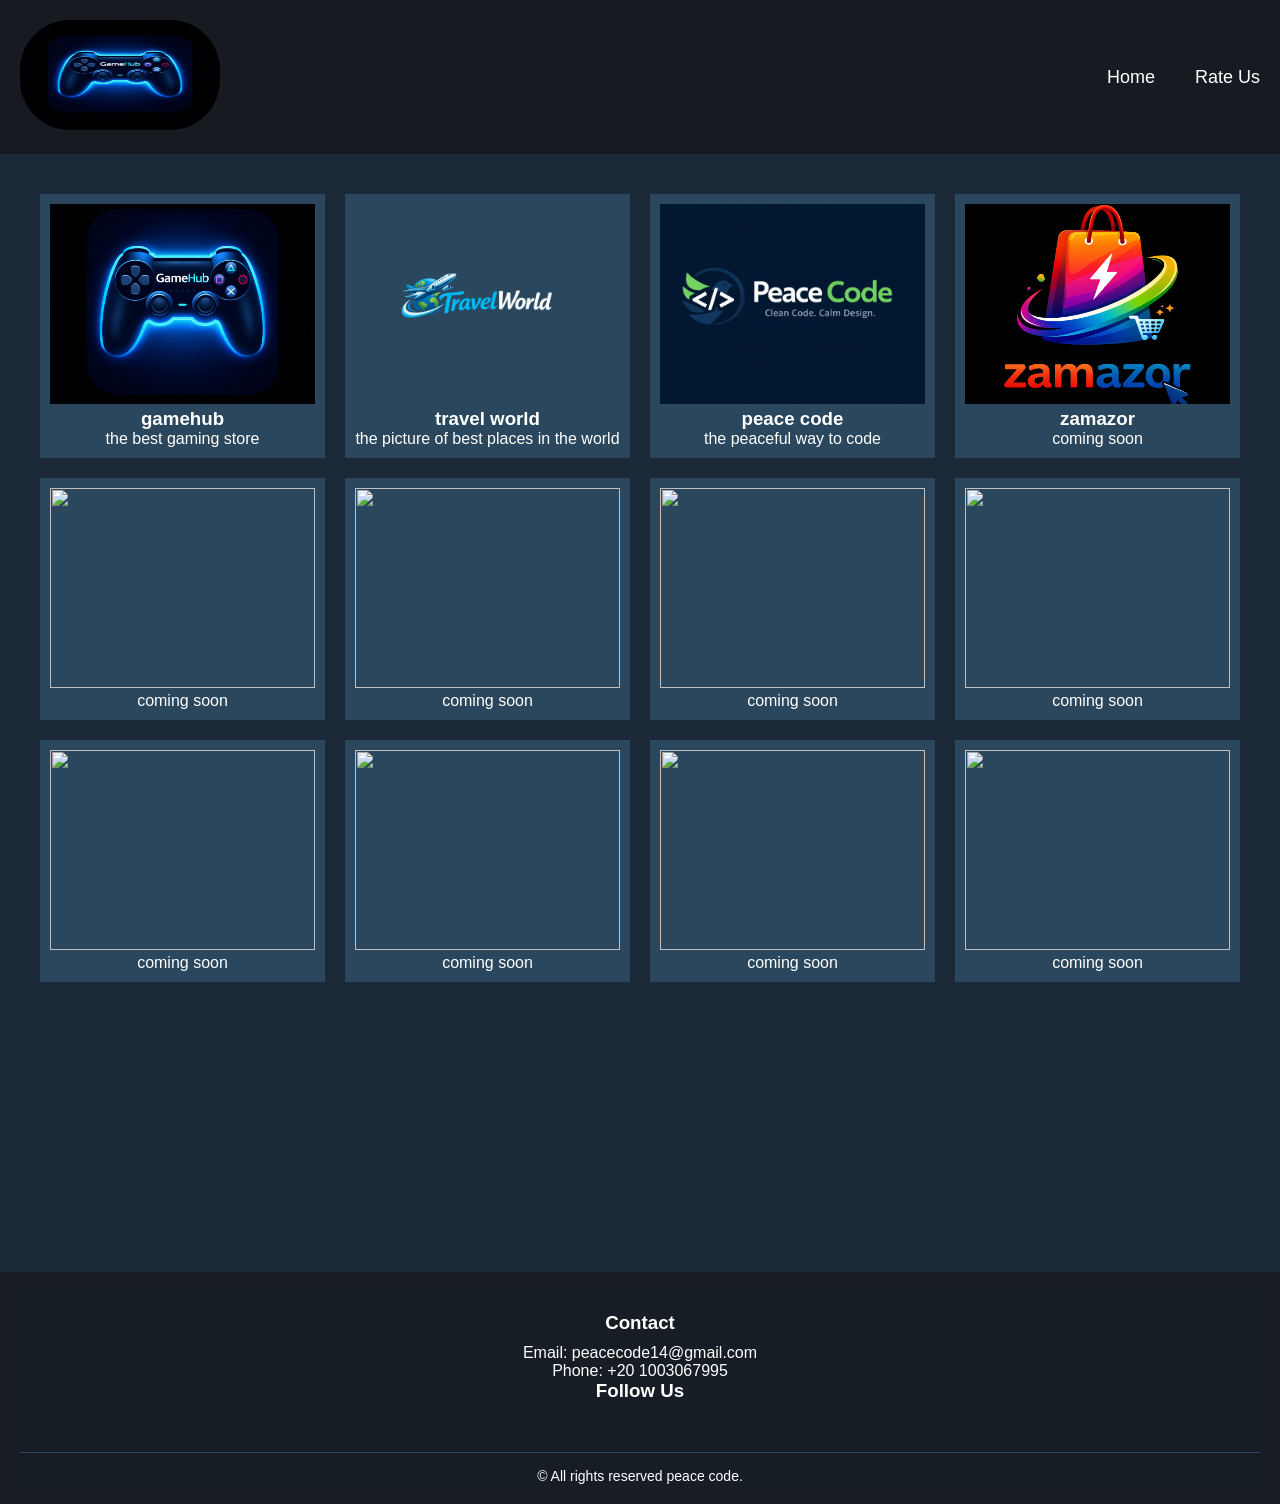
==== other-sites.html @ 1bf73b08 "Add files via upload" ====
<!DOCTYPE html>
<html lang="en">
<head>
    <meta charset="UTF-8">
    <meta name="viewport" content="width=device-width, initial-scale=1.0">
    <link rel="stylesheet" href="other-site.css">
    <title>Document</title>
</head>
<body>
<nav>
<nav class="navbar">

<div class="logo"><img src="logo.png" alt="gamehub"></div>

<ul class="menu">

<li><a href="index.html">Home</a></li>
<li><a href="rate-us.html">Rate Us</a></li>


</ul>







</nav>
<section class="sites-section">
<div class="sites">
<div class="site">
<img src="logo.png" alt="">
<h3>gamehub</h3>
<p>the best gaming store</p> 

</div>
<div class="site">
<img src="flight.png" alt="">
<h3>travel world</h3>
<p>the picture of best places in the world</p>

</div>
<div class="site">
<img src="peace code.png" alt="">
<h3>peace code</h3>
<p>the peaceful way to code</p>

</div>
<div class="site">
<img src="logo4.png" alt="zmazor logo">
<h3>zamazor</h3>
<p>coming soon</p>

</div>

<div class="site">
<img src="" alt="">
<h3></h3>
<p>coming soon</p>

</div>
<div class="site">
<img src="" alt="">
<h3></h3>
<p>coming soon</p>

</div>
<div class="site">
<img src="" alt="">
<h3></h3>
<p>coming soon</p>

</div>
<div class="site">
<img src="" alt="">
<h3></h3>
<p>coming soon</p>

</div>
<div class="site">
<img src="" alt="">
<h3></h3>
<p>coming soon</p>

</div>
<div class="site">
<img src="" alt="">
<h3></h3>
<p>coming soon</p>

</div>
<div class="site">
<img src="" alt="">
<h3></h3>
<p>coming soon</p>

</div>
<div class="site">
<img src="" alt="">
<h3></h3>
<p>coming soon</p>

</div>
</div>
</div>
</section>
<footer class="site-footer">
<div class="footer-content">

<div class="footer-section social">
<div class="footer-section">

<h3>Contact</h3>
<p>Email: peacecode14@gmail.com</p>
<p>Phone: +20 1003067995</p>

</div>
<h3>Follow Us</h3>
<div class="social-links">
         <a href="https://web.facebook.com/profile.php?id=61561774513017&locale=ar_AR" target="_blank">
          <i class="fa-brands fa-facebook"></i>
        </a>

        <a href="https://github.com/peacecode14-alt" target="_blank">
          <i class="fa-brands fa-github"></i>
        </a>
        <a
          href="https://www.linkedin.com/in/ahmed-emad-367192395/"
          target="_blank"
        >
          <i class="fa-brands fa-linkedin"></i>
        </a>
      </div>
</div>

</div>







<div class="footer-bottom">
<p>© All rights reserved peace code.</p>
</div>

</footer>





    
</body>
</html>
---- other-site.css ----
* {
    margin: 0;
    padding: 0;
    box-sizing: border-box;
    font-family: Arial;
    scroll-behavior: smooth;
}

body {
    margin: 0;
    font-family: Arial;
    background: #1b2838;
    color: white;
}

.navbar {

    display: flex;
    justify-content: space-between;
    align-items: center;
    background: #171a21;
    padding: 20px;

}

nav a {
    margin-left: 20px;
    text-decoration: none;
    color: white;
    font-size: 18px;
    transition: .3s;
}

nav a:hover {
    color: #38bdf8;
}

.logo img {
    height: 110px;
    width: 200px;
    border: none;
    border-radius: 50px;
}

.menu {

    display: flex;
    gap: 20px;
    list-style: none;

}

.menu a {

    color: white;
    text-decoration: none;

}

.sites {

    display: grid;
    grid-template-columns: repeat(4, 1fr);
    gap: 20px;
    padding: 40px;

}

.site {

    background: #2a475e;
    padding: 10px;
    text-align: center;
    transition: 0.4s;

}

.site img {

    width: 100%;
    height: 200px;
    object-fit: cover;
}

.site:hover {

    transform: translateY(-10px) scale(1.05);
    box-shadow: 0 10px 20px black;

}


.site-footer {
    background: rgba(24, 28, 36, 0.9);
    backdrop-filter: blur(8px);
    color: white;
    padding: 40px 20px 20px 20px;
    margin-top: 250px;
}

.footer-content {
    display: flex;
    justify-content: center;
    flex-wrap: wrap;

}

.footer-section {
    min-width: 200px;
    text-align: center;
}

.footer-section h3 {
    margin-bottom: 10px;
}


.footer-section a:hover {
    color: #66c0f4;
}

.footer-bottom {
    text-align: center;
    border-top: 1px solid #2a475e;
    padding-top: 15px;
    margin-top: 20px;
    font-size: 14px;
}


.social-links {
    display: flex;
    justify-content: center;
    gap: 15px;
    margin-bottom: 20px;
}

.social-links a {
    font-size: 22px;
    color: #555;
    transition: 0.3s;
}

.social-links a:hover {
    color: #2196f3;
    transform: scale(1.2);
}

@media(max-width:900px) {

    .games {

        grid-template-columns: repeat(2, 1fr);

    }

}

@media(max-width:500px) {

    .sites {

        grid-template-columns: 1fr;

    }

    .navbar {

        flex-direction: column;

    }

    footer-content {
        flex-direction: column;
        align-items: center;
        text-align: center;
    }

}
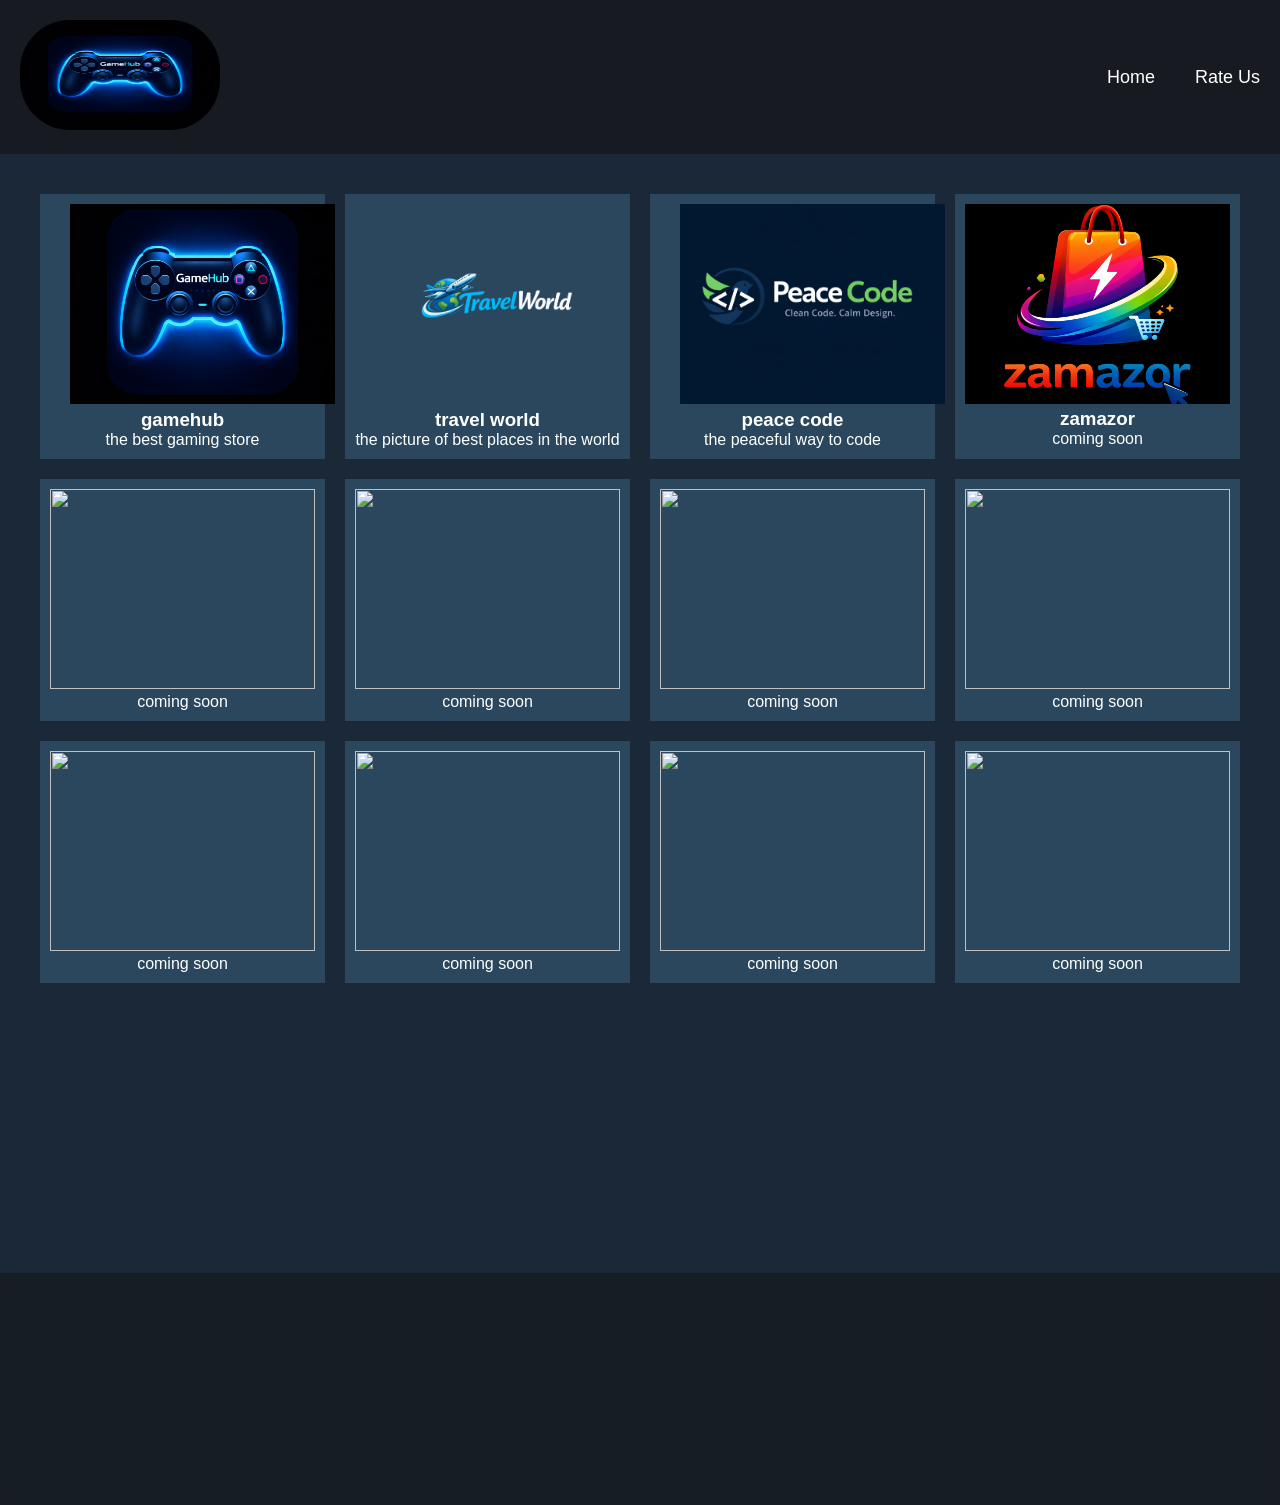
==== commit b8db30eb: "Update other-sites.html" ====
--- a/other-sites.html
+++ b/other-sites.html
@@ -30,19 +30,19 @@
 <section class="sites-section">
 <div class="sites">
 <div class="site">
-<img src="logo.png" alt="">
+<a href="https://peacecode14-alt.github.io/gamehub/" target="_blank"><img src="logo.png" alt="gamehub"></a>
 <h3>gamehub</h3>
 <p>the best gaming store</p> 
 
 </div>
 <div class="site">
-<img src="flight.png" alt="">
+<a href="https://peacecode14-alt.github.io/travel-world/" target="_blank"><img src="flight.png" alt="travel world"></a>
 <h3>travel world</h3>
 <p>the picture of best places in the world</p>
 
 </div>
 <div class="site">
-<img src="peace code.png" alt="">
+<a href="https://peacecode14-alt.github.io/peacecode/" target="_blank"><img src="peace code.png" alt=""></a>
 <h3>peace code</h3>
 <p>the peaceful way to code</p>
 
@@ -154,4 +154,4 @@
 
     
 </body>
-</html>+</html>
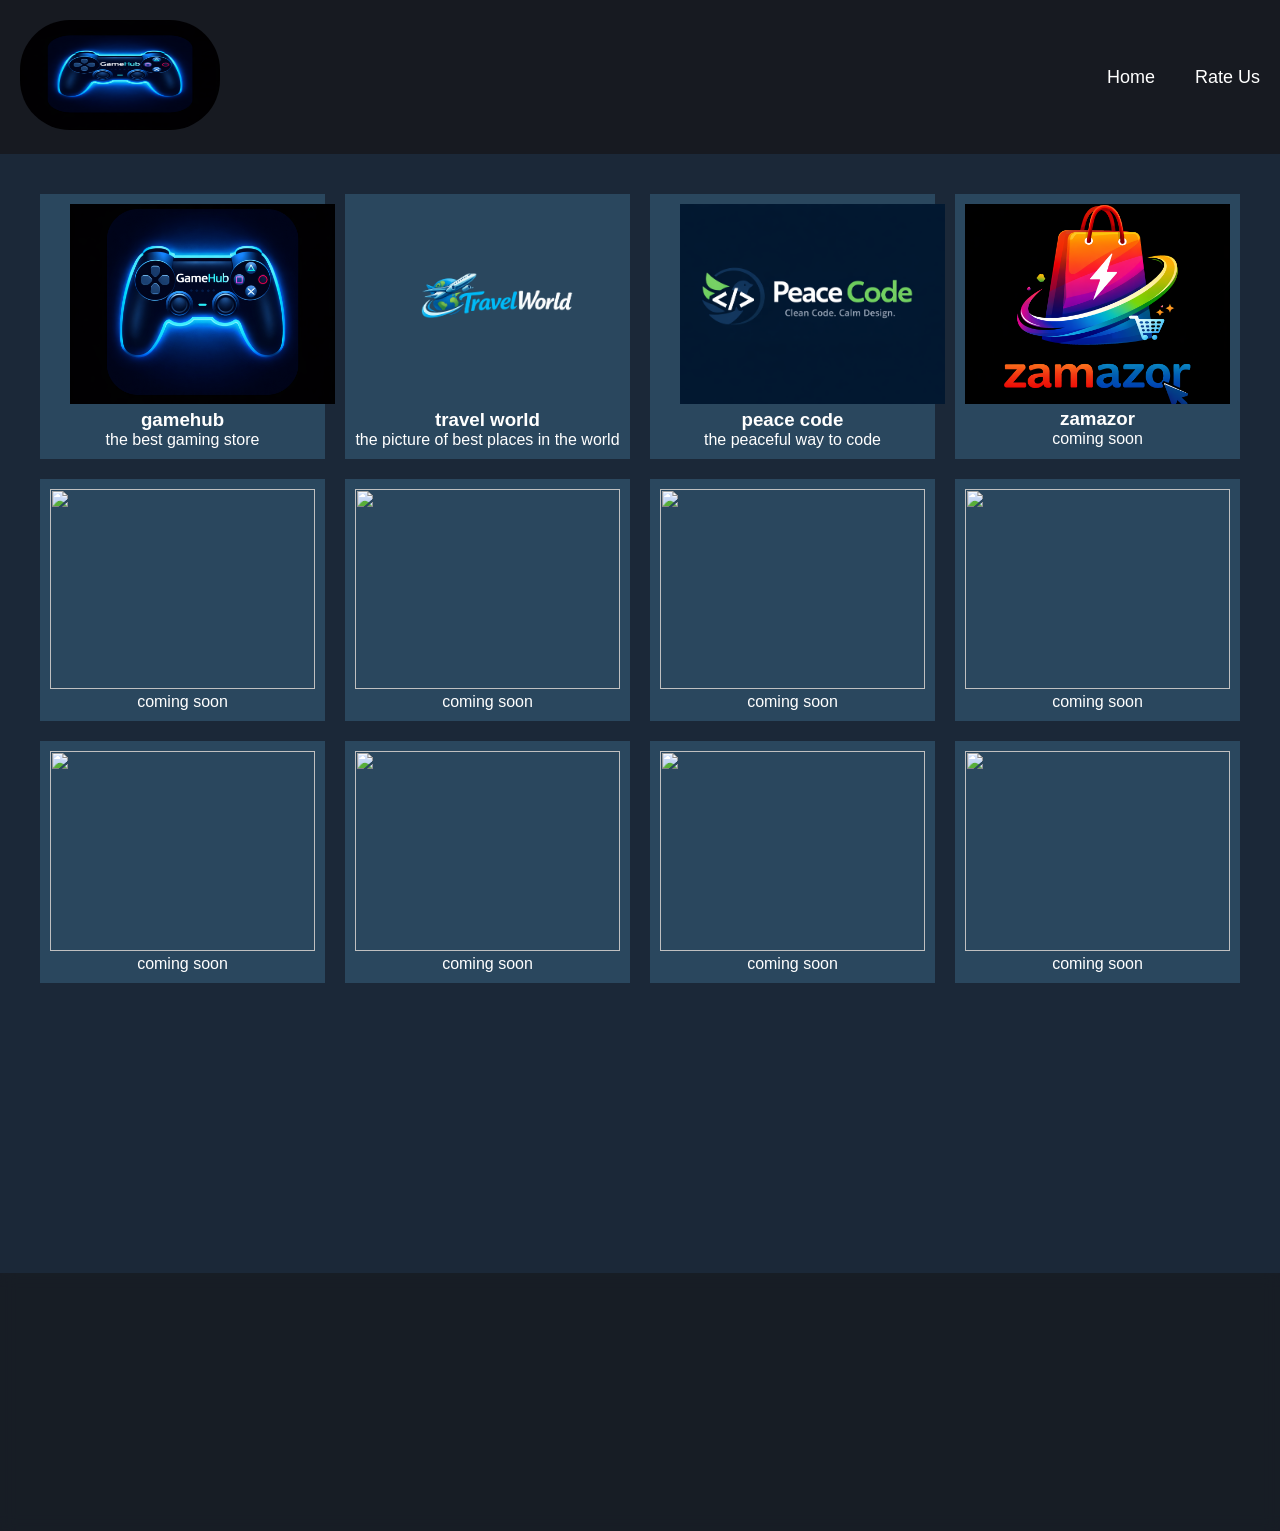
==== commit 67735697: "Update other-sites.html" ====
--- a/other-sites.html
+++ b/other-sites.html
@@ -4,6 +4,9 @@
     <meta charset="UTF-8">
     <meta name="viewport" content="width=device-width, initial-scale=1.0">
     <link rel="stylesheet" href="other-site.css">
+    <link rel="stylesheet" 
+    href="https://cdnjs.cloudflare.com/ajax/libs/font-awesome/6.5.0/css/all.min.css"> 
+
     <title>Document</title>
 </head>
 <body>
